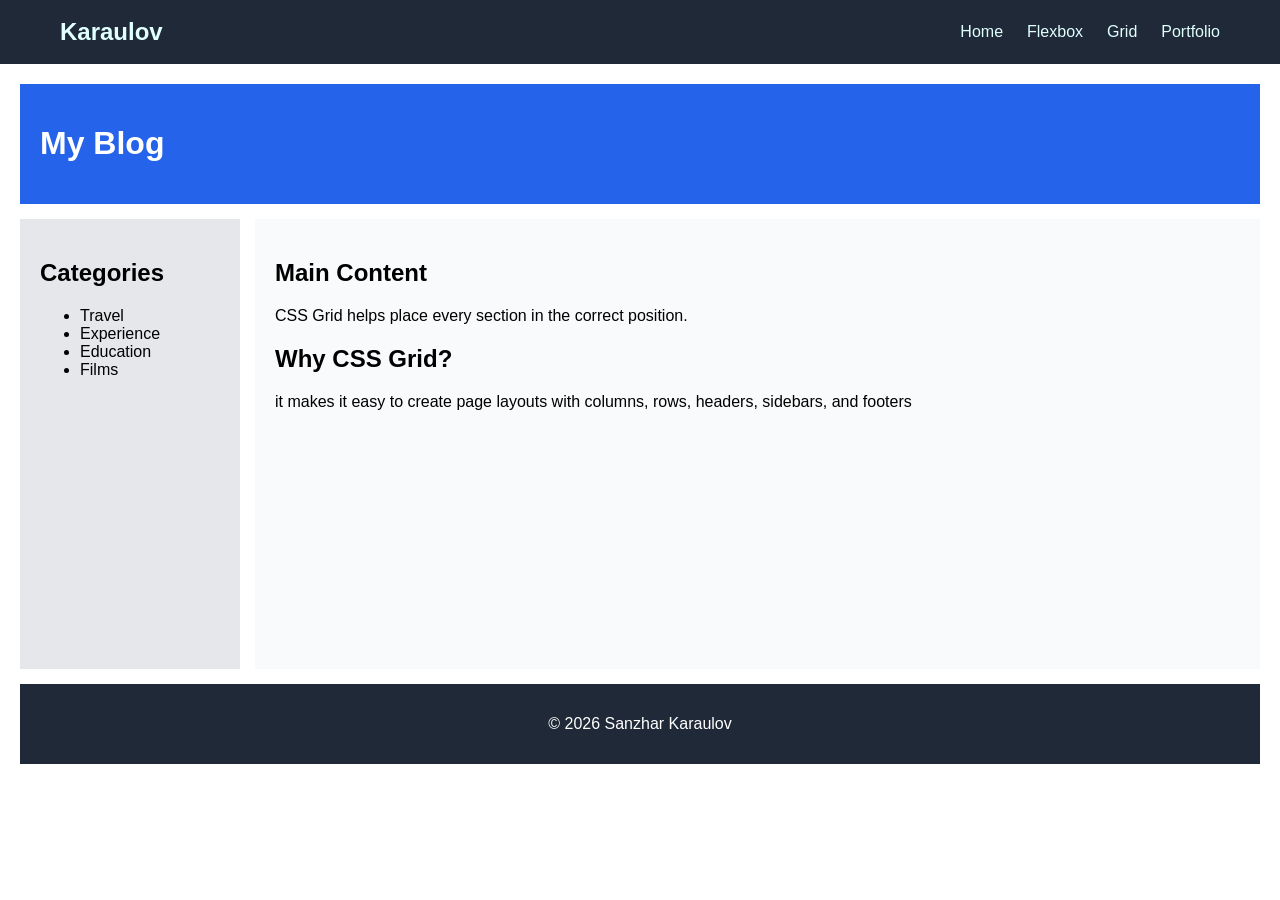
==== grid.html @ 44c19ef8 "(part 2 task 2): grid areas" ====
<!DOCTYPE html>
<html lang="en">
<head>
  <meta charset="UTF-8">
  <meta name="viewport" content="width=device-width, initial-scale=1.0">
  <title>grid</title>
  <link rel="stylesheet" href="style.css">
</head>
<body>

  <header class="navbar">
    <a class="logo" href="index.html">Karaulov</a>

    <nav>
      <ul class="nav-links">
        <li><a href="index.html">Home</a></li>
        <li><a href="flexbox.html">Flexbox</a></li>
        <li><a href="grid.html">Grid</a></li>
        <li><a href="portfolio.html">Portfolio</a></li>
      </ul>
    </nav>
  </header>

  <div class="grid-layout">
    <header class="grid-header">
      <h1>My Blog</h1>
    </header>

    <aside class="sidebar">
      <h2>Categories</h2>
      <ul>
        <li>Travel</li>
        <li>Experience</li>
        <li>Education</li>
        <li>Films</li>
      </ul>
    </aside>

    <main class="grid-main">
      <h2>Main Content</h2>
      <p>
        CSS Grid helps place every section in the correct position.
      </p>

      <h2>Why CSS Grid?</h2>
      <p>
        it makes it easy to create page layouts with columns, rows,
        headers, sidebars, and footers
      </p>
    </main>

    <footer class="grid-footer">
      <p>© 2026 Sanzhar Karaulov</p>
    </footer>
  </div>

</body>
</html>
---- style.css ----
* {
  box-sizing: border-box;
}

body {
  margin: 0;
  font-family: Arial, sans-serif;
}

.navbar {
  display: flex;
  justify-content: space-between;
  align-items: center;

  padding: 18px 60px;
  background-color: #1f2937;
}

.logo {
  color: lightcyan;
  font-size: 24px;
  font-weight: bold;
  text-decoration: none;
}

.nav-links {
  display: flex;
  gap: 24px;

  margin: 0;
  padding: 0;
  list-style: none;
}

.nav-links a {
  color: lightcyan;
  text-decoration: none;
}

.nav-links a:hover {
  color: #60a5fa;
}

main {
  padding: 40px 60px;
}

.flexbox-page {
  padding: 40px 60px;
}

.card-container {
  display: flex;
  gap: 24px;
  align-items: stretch;
}

.card {
  display: flex;
  flex-direction: column;

  flex: 1;
  overflow: hidden;

  border-radius: 10px;
  background-color: white;
  box-shadow: 0 3px 10px rgba(0, 0, 0, 0.15);

  transition: transform 0.3s, box-shadow 0.3s;
}

.card:hover {
  transform: translateY(-8px);
  box-shadow: 0 10px 18px rgba(0, 0, 0, 0.2);
}

.card img {
  width: 100%;
  height: 180px;
  /*object-fit: cover;*/
}

/*#bezos{
  position: relative;
  top: 10px;
}*/

.card h2,
.card p {
  margin-left: 20px;
  margin-right: 20px;
}

.card p {
  flex-grow: 1;
}

.card-button {
  margin: 0 20px 20px;
  padding: 10px 16px;

  color: white;
  background-color: #2563eb;
  border-radius: 6px;
  text-align: center;
  text-decoration: none;
}

.card-button:hover {
  background-color: #1d4ed8;
}

.grid-layout {
  display: grid;

  grid-template-columns: 220px 1fr;
  grid-template-rows: auto 1fr auto;

  grid-template-areas:
    "header header"
    "sidebar main"
    "footer footer";

  min-height: 80vh;
  gap: 15px;
  padding: 20px;
}

.grid-header {
  grid-area: header;
  padding: 20px;
  color: white;
  background-color: #2563eb;
}

.sidebar {
  grid-area: sidebar;
  padding: 20px;
  background-color: #e5e7eb;
}

.grid-main {
  grid-area: main;
  padding: 20px;
  background-color: #f9fafb;
}

.grid-footer {
  grid-area: footer;
  padding: 15px;
  color: white;
  text-align: center;
  background-color: #1f2937;
}
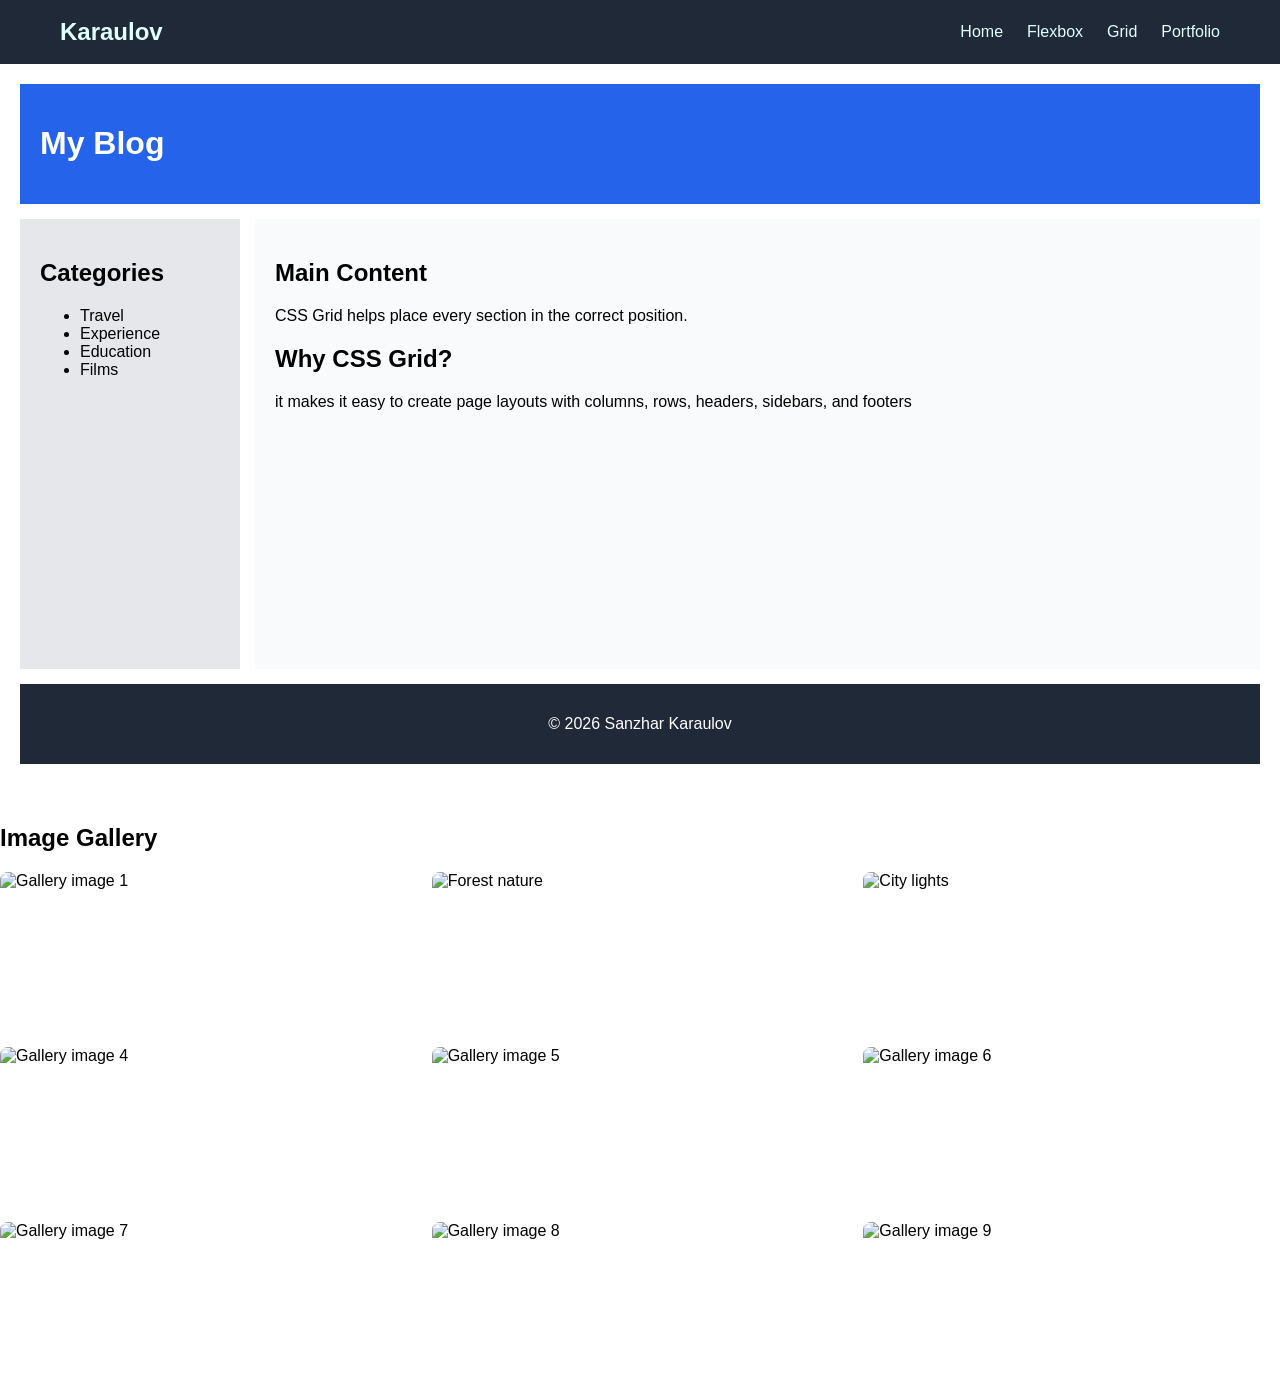
==== commit 4b99cfd0: "(part 2 task 3): gallery image" ====
--- a/grid.html
+++ b/grid.html
@@ -54,5 +54,59 @@
     </footer>
   </div>
 
+<section class="gallery-section">
+  <h2>Image Gallery</h2>
+
+  <div class="gallery">
+
+    <figure class="gallery-item">
+      <img src="https://encrypted-tbn0.gstatic.com/images?q=tbn:ANd9GcShcPYYCWhNePFkej08Uzs7VgdKKOWLKglHrUuLLrm3IUCn1BFlVa9etxo&s=10" alt="Gallery image 1">
+      <figcaption>Mountain</figcaption>
+    </figure>
+
+    <figure class="gallery-item">
+      <img src="https://www.wwf.org.uk/sites/default/files/styles/social_share_image/public/2023-09/Tropical.jpg?itok=Lza8Mvlq" alt="Forest nature">
+      <figcaption>Forest</figcaption>
+    </figure>
+
+    <figure class="gallery-item">
+      <img src="https://encrypted-tbn0.gstatic.com/images?q=tbn:ANd9GcR-mSxSjxSTF6N4W3YrrgWb1MspesBmyHFAbQCvtdKIHM1Uj4Mbfl4lypTz&s=10" alt="City lights">
+      <figcaption>City lights</figcaption>
+    </figure>
+
+    <figure class="gallery-item">
+      <img src="https://encrypted-tbn0.gstatic.com/images?q=tbn:ANd9GcT8VE_hTKt2HfrPEgb6vC2y006pizcyh2nG0JKRQMAFHRQYiPOjyya6ns8&s=10" alt="Gallery image 4">
+      <figcaption>Ocean waves</figcaption>
+    </figure>
+
+    <figure class="gallery-item">
+      <img src="https://media.istockphoto.com/id/2082112210/photo/grasslands-and-road.jpg?s=612x612&w=0&k=20&c=XE-PaQ6OZlOdyV9widMFPxTbm-Ssbe_Js8puZnrpQGs=" alt="Gallery image 5">
+      <figcaption>Summer road</figcaption>
+    </figure>
+
+    <figure class="gallery-item">
+      <img src="https://a-z-animals.com/media/2024/03/shutterstock-1660812988-huge-licensed-scaled.jpg" alt="Gallery image 6">
+      <figcaption>Lake</figcaption>
+    </figure>
+
+    <figure class="gallery-item">
+      <img src="https://encrypted-tbn0.gstatic.com/images?q=tbn:ANd9GcQXePiJrFQx507ogAoF7FckVLIbOwyDYyIU0SYOhGt9MQ&s=10" alt="Gallery image 7">
+      <figcaption>Modern building</figcaption>
+    </figure>
+
+    <figure class="gallery-item">
+      <img src="https://encrypted-tbn0.gstatic.com/images?q=tbn:ANd9GcTtzttrsqRAZ-chR34dW2AWJSlRGs3R9XpF2Li4HV26YA&s=10" alt="Gallery image 8">
+      <figcaption>desert</figcaption>
+    </figure>
+
+    <figure class="gallery-item">
+      <img src="https://encrypted-tbn0.gstatic.com/images?q=tbn:ANd9GcSkWnYHoaPiTtyZQ5KLVjkIYuQ-YMtZ-cPrbAlRqhjRxMANddDEfnS1miPZ&s=10" alt="Gallery image 9">
+      <figcaption>University</figcaption>
+    </figure>
+
+  </div>
+</section>
+
+
 </body>
 </html>
--- a/style.css
+++ b/style.css
@@ -152,3 +152,67 @@
   text-align: center;
   background-color: #1f2937;
 }
+
+.gallery-section {
+  margin-top: 40px;
+}
+
+.gallery {
+  display: grid;
+  grid-template-columns: repeat(3, 1fr);
+  gap: 15px;
+}
+
+.gallery-item {
+  position: relative;
+  margin: 0;
+  overflow: hidden;
+  border-radius: 8px;
+}
+
+.gallery-item img {
+  display: block;
+  width: 100%;
+  height: 160px;
+  object-fit: cover;
+
+  transition: transform 0.3s;
+}
+
+.gallery-item figcaption {
+  position: absolute;
+  right: 0;
+  bottom: 0;
+  left: 0;
+
+  padding: 12px;
+  color: white;
+  text-align: center;
+  background-color: rgba(0, 0, 0, 0.65);
+
+  opacity: 0;
+  transition: opacity 0.3s;
+}
+
+.gallery-item:hover img {
+  transform: scale(1.1);
+}
+
+.gallery-item:hover figcaption {
+  opacity: 1;
+}
+
+@media (max-width: 700px) {
+  .gallery {
+    grid-template-columns: repeat(2, 1fr);
+  }
+
+  .grid-layout {
+    grid-template-columns: 1fr;
+    grid-template-areas:
+      "header"
+      "sidebar"
+      "main"
+      "footer";
+  }
+}
